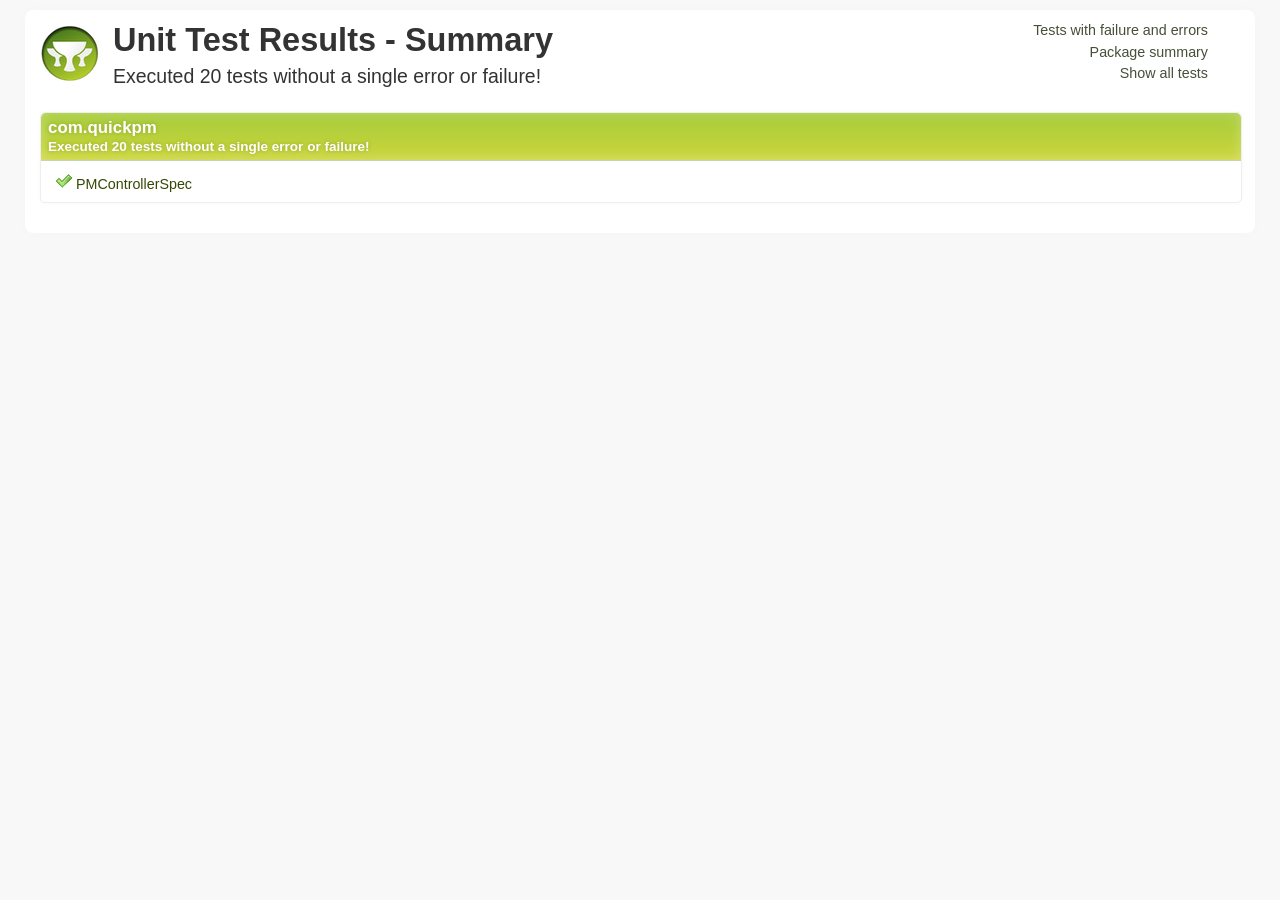
==== CSCIE-56-Project/target/test-reports/html/index.html @ a509b033 "Test cases for PMController done ProjectService started" ====
<!DOCTYPE html><html xmlns:lxslt="http://xml.apache.org/xslt" xmlns:stringutils="xalan://org.apache.tools.ant.util.StringUtils">
<head>
<META http-equiv="Content-Type" content="text/html; charset=utf-8">
<title>
        Unit Test Results
     - Package summary</title>
<link href="stylesheet.css" rel="stylesheet" type="text/css">
</head>
<body>
<div id="report" class="container container_8">
<div class="grid_6 alpha">
<div class="grailslogo"></div>
<h1>
        Unit Test Results
    - Summary </h1>
<p class="intro">
                        Executed
                        20
                        tests
                    
                        without a single error or failure!
                    </p>
</div>
<div class="grid_2 omega">
<nav id="navigationlinks">
<p>
<a href="failed.html">
                    Tests with failure and errors
                </a>
</p>
<p>
<a href="index.html">
                    Package summary
                </a>
</p>
<p>
<a href="all.html">
                    Show all tests
                </a>
</p>
</nav>
</div>
<div class="clear"></div>
<div class="testsuite success">
<div class="header">
<h2>com.quickpm</h2>
<h3>
                        Executed
                        20
                        tests
                    
                        without a single error or failure!
                    </h3>
</div>
<ul class="clearfix">
<li class="packagelink success">
<a href="com/quickpm/0_PMControllerSpec.html" title="20 tests executed in 5.255 seconds."><span class="icon success"></span>PMControllerSpec</a>
</li>
</ul>
</div>
<div class="clear"></div>
</div>
</body>
</html>
---- CSCIE-56-Project/target/test-reports/html/stylesheet.css ----
/* html5 boilerplate */
        html, body, div, span, object, iframe,
        h1, h2, h3, h4, h5, h6, p, blockquote, pre,
        abbr, address, cite, code, del, dfn, em, img, ins, kbd, q, samp,
        small, strong, sub, sup, var, b, i, dl, dt, dd, ol, ul, li {
        margin: 0;
        padding: 0;
        border: 0;
        font-size: 100%;
        font: inherit;
        vertical-align: baseline;
        }

        select, input, textarea, button { font:99% sans-serif; }
        pre, code, kbd, samp { font-family: monospace, sans-serif; }

        html { overflow-y: scroll; }
        a:hover, a:active { outline: none; }

        ::-moz-selection{ background: #FF9800; color:#fff; text-shadow: none; }
        ::selection { background: #FF9800; color:#fff; text-shadow: none; }
        a:link { -webkit-tap-highlight-color: #FF9800; }

        h1 { font-size: 2.5em; }
        h1, h2, h3, h4, h5, h6 { font-weight: bold; }
        body, select, input, textarea { color: #333; }

        /* html5 boilerpalte end */

        body {
            color: #333333;
            background-color: #F8F8F8;
            font:13px/1.231 ubuntu, sans-serif; *font-size:small;
        }

        p.intro { font-size: 1.5em; }

        a { color: #1A4491; text-decoration: none; }
        a:hover { }

        pre {
            border-radius: 5px;
            margin-bottom: 8px;
            padding: 15px;
            background-color: #FFFFFF;
            border: 1px solid #DEDEDE;
            font-family: Consolas, Monaco, monospace;
            font-size: 0.9em;
            white-space: pre;
            white-space: pre-wrap;
            word-wrap:
            break-word;
        }

        #report {
            border-radius: 8px;
            box-shadow: 0 0 8px #F5F5F5;

            background-color: white;
            margin: 10px auto;
            padding: 10px 15px;
        }

        /* Navigation links between the various views
        - - - - - - - - - - - - - - - - - - - - - - */
        #navigationlinks { text-align: right; }
        #navigationlinks p { padding: 2px; }
        #navigationlinks a { font-size: 1.1em; color: #464F38; }
        #navigationlinks a:hover { color: #333; }

        /* Test suites
        - - - - - - */

        .testsuite {
            border-radius: 5px;
            box-shadow: 0 0 4px #F8F8F8;

            background-color: F7F7F7;
            background: -moz-linear-gradient(center top , #F7F7F7, #FEFEFE);

            border: 1px solid #EEEEEE;
            margin: 20px 0;
            text-align: left;
            width: 100%;
        }

        .testsuite .header {
            color: white;
            padding: 5px 7px;
            text-shadow: 0 0 4px rgba(0, 0, 0, 0.2);
            font-size: 1.3em;

            border-radius: 5px 5px 0 0;
            box-shadow: 0 0 13px rgba(255, 255, 255, 0.3) inset;
        }

        .testsuite.error .header {
            background-color: #BC2F2F;
            background: -moz-linear-gradient(#BC2F2F, #C96952);
            background: -webkit-linear-gradient(#BC2F2F, #C96952);
            background: linear-gradient(#BC2F2F, #C96952);
            border-bottom: 1px solid #BE5B5B;
        }

        .testsuite.failure .header {
            background-color: #E69814;
            background: -moz-linear-gradient(#FFB75B, #E69814);
            background: -webkit-linear-gradient(#FFB75B, #E69814);
            background: linear-gradient(#FFB75B, #E69814);
            border-bottom: 1px solid #CD912B;
        }

        .testsuite.success .header {
            background-color: #A6CC3B;
            background: -moz-linear-gradient(#A6CC3B, #CBD53B);
            background: -webkit-linear-gradient(#A6CC3B, #CBD53B);
            background: linear-gradient(#A6CC3B, #CBD53B);
            border-bottom: 1px solid #C4D5B6;
        }

        .testsuite .header h2, h3 { margin: 0; padding: 0; }
        .testsuite .header h3 { font-size: 0.8em; }

        .testsuite .name {
            width: 50%;
        }

        .testsuite .time {
            width: 10%;
        }

        .testsuite .testcase {
            padding: 5px 0;
        }

        /* Link to individual test cases
        - - - - - - - - - - - - - - - - - */

        .packagelink {
            border: 1px solid transparent;
            float: left;
            font-size: 1.1em;
            list-style: none outside none;
            padding: 2px 7px 4px 7px;
            margin: 3px;
        }

        .packagelink:hover {
            border-radius: 4px;
            background-color: #f7f7f7;
            border: 1px solid #ddd;
        }

        .packagelink a {
            color: blue;
            text-decoration: none;
            display: inline-block;
        }

        .packagelink.failure a {
            color: #FB6C00 !important;
        }

        .packagelink.error a {
            color: #DD0707 !important;
        }

        .packagelink.success a {
            color: #344804 !important;
        }

        /* force line break for long test names wihtout white-space */
        .message { word-wrap: break-word; }

        .testcase.success .message { color: #595E51; }
        .testcase.error .message { color: #AA0E0E; }
        .testcase.failure .message { color: #FB6C00; }

        .testsuite .testcase:nth-of-type(2n) {
            background-color: #F4F4F4;
            border-bottom: 1px solid #EEEEEE;
            border-top: 1px solid #EEEEEE;
        }

        .testcase .message {
            font-size: 1.1em;
            font-weight: bold;
        }

        .testcase p.summary {
            margin-left: 5px;
            font-size: 1em;
            color: #444;
        }

        .outputinfo p { margin-top: 9px; }

        /* output is parsed using javascript and not visible by default.
        I don't think that having a non-javascript fallback is important
        as most Grails developers won't be using IE 6 :D */

        .testsuite .footer { display: none; }
        p { padding: 4px; }

        .footer.output {
            border-radius: 0 0 5px 5px;
            background-color: #F8F8F8;
            background: -moz-linear-gradient(center top , #F8F8F8, #F2F2F2);
            border-top: 1px solid #EEEEEE;
            margin-top: 10px;
        }

        .footer.output h2 { padding: 5px 0 0 5px; }
        .footer.output .sysout, .syserr { float: left; width: 49%; }
        .footer.output pre { margin: 5px; }

        .errorMessage {
            color: #AA0E0E;
            font-size: 1em;
            font-weight: bold;
        }

        .errorMessage.failure { color: #FB6C00 !important; }

        .grailslogo {
            background-image: url("[data-uri]");
            width: 63px; height: 66px;
            margin: 0 10px 5px 0;
            float: left;
        }

        /* icons */
        .icon { width: 16px; height: 16px; margin: 6px 4px 0; display: inline-block; }
        .icon.failure { background-image: url("[data-uri]"); }
        .icon.error { background-image: url("[data-uri]"); }
        .icon.success { background-image: url("[data-uri]"); }

        /* 960gs */
        body{min-width:1200px}
		.container_8{margin-left:auto;margin-right:auto;width:1200px}
		.grid_1,.grid_2,.grid_3,.grid_4,.grid_5,.grid_6,.grid_7,.grid_8{display:inline;float:left;position:relative;margin-left:15px;margin-right:15px}
		.push_1,.pull_1,.push_2,.pull_2,.push_3,.pull_3,.push_4,.pull_4,.push_5,.pull_5,.push_6,.pull_6,.push_7,.pull_7,.push_8,.pull_8{position:relative}
		.alpha{margin-left:0}
		.omega{margin-right:0}
		.container_8 .grid_1{width:120px}
		.container_8 .grid_2{width:270px}
		.container_8 .grid_3{width:420px}
		.container_8 .grid_4{width:570px}
		.container_8 .grid_5{width:720px}
		.container_8 .grid_6{width:870px}
		.container_8 .grid_7{width:1020px}
		.container_8 .grid_8{width:1170px}
		.container_8 .prefix_1{padding-left:150px}
		.container_8 .prefix_2{padding-left:300px}
		.container_8 .prefix_3{padding-left:450px}
		.container_8 .prefix_4{padding-left:600px}
		.container_8 .prefix_5{padding-left:750px}
		.container_8 .prefix_6{padding-left:900px}
		.container_8 .prefix_7{padding-left:1050px}
		.container_8 .suffix_1{padding-right:150px}
		.container_8 .suffix_2{padding-right:300px}
		.container_8 .suffix_3{padding-right:450px}
		.container_8 .suffix_4{padding-right:600px}
		.container_8 .suffix_5{padding-right:750px}
		.container_8 .suffix_6{padding-right:900px}
		.container_8 .suffix_7{padding-right:1050px}
		.container_8 .push_1{left:150px}
		.container_8 .push_2{left:300px}
		.container_8 .push_3{left:450px}
		.container_8 .push_4{left:600px}
		.container_8 .push_5{left:750px}
		.container_8 .push_6{left:900px}
		.container_8 .push_7{left:1050px}
		.container_8 .pull_1{left:-150px}
		.container_8 .pull_2{left:-300px}
		.container_8 .pull_3{left:-450px}
		.container_8 .pull_4{left:-600px}
		.container_8 .pull_5{left:-750px}
		.container_8 .pull_6{left:-900px}
		.container_8 .pull_7{left:-1050px}
		.clear{clear:both;display:block;overflow:hidden;visibility:hidden;width:0;height:0}
		.clearfix:before,.clearfix:after{content:'\0020';display:block;overflow:hidden;visibility:hidden;width:0;height:0}
		.clearfix:after{clear:both}
		.clearfix{zoom:1}
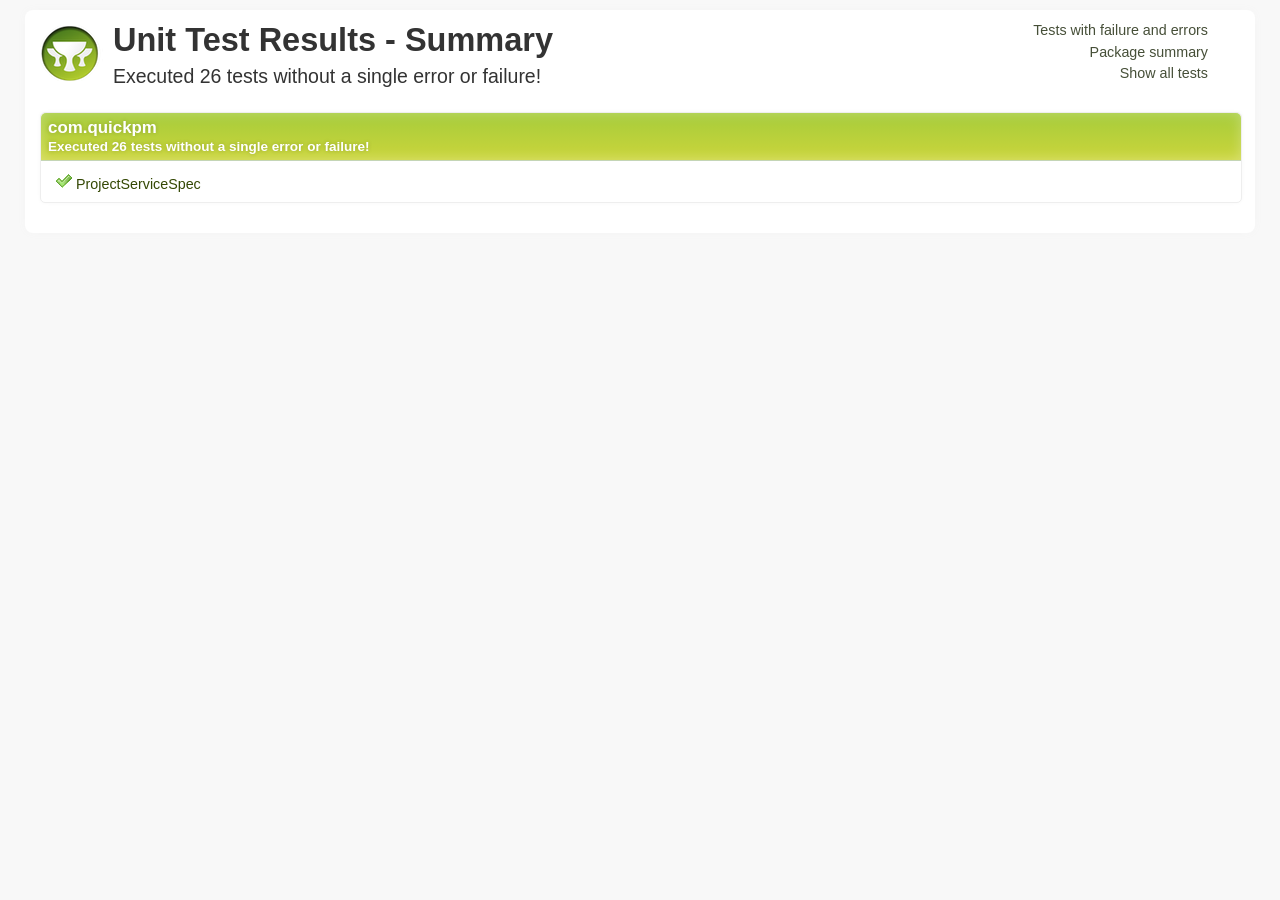
==== commit 3bfad9aa: "Unit tests for ProjectService 70% done" ====
--- a/CSCIE-56-Project/target/test-reports/html/index.html
+++ b/CSCIE-56-Project/target/test-reports/html/index.html
@@ -15,7 +15,7 @@
     - Summary </h1>
 <p class="intro">
                         Executed
-                        20
+                        26
                         tests
                     
                         without a single error or failure!
@@ -46,7 +46,7 @@
 <h2>com.quickpm</h2>
 <h3>
                         Executed
-                        20
+                        26
                         tests
                     
                         without a single error or failure!
@@ -54,7 +54,7 @@
 </div>
 <ul class="clearfix">
 <li class="packagelink success">
-<a href="com/quickpm/0_PMControllerSpec.html" title="20 tests executed in 5.255 seconds."><span class="icon success"></span>PMControllerSpec</a>
+<a href="com/quickpm/0_ProjectServiceSpec.html" title="26 tests executed in 4.436 seconds."><span class="icon success"></span>ProjectServiceSpec</a>
 </li>
 </ul>
 </div>
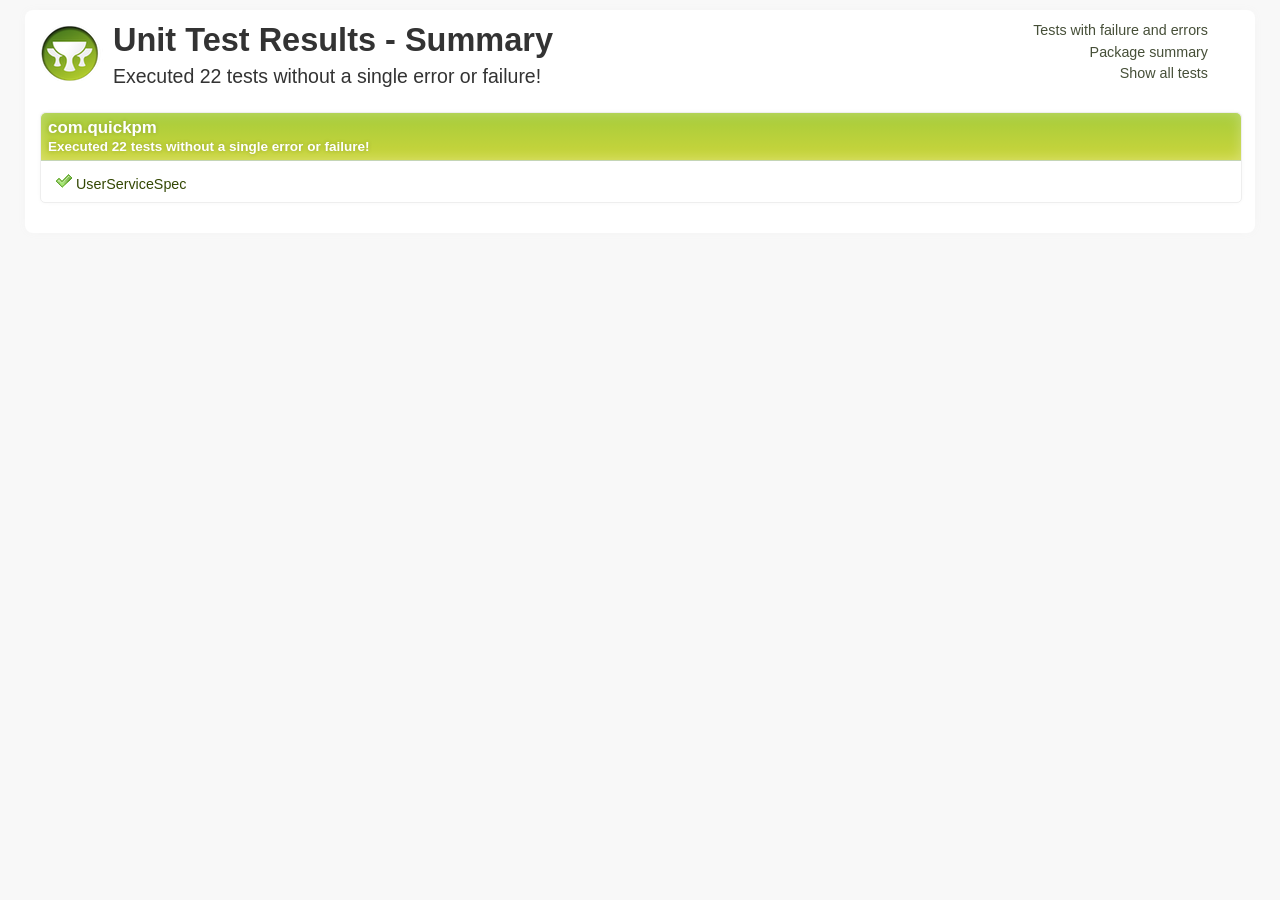
==== commit 68c3f388: "ProjectService unit tests done UserService unit tests done. Admin, Auth, TM and User controller unit" ====
--- a/CSCIE-56-Project/target/test-reports/html/index.html
+++ b/CSCIE-56-Project/target/test-reports/html/index.html
@@ -15,7 +15,7 @@
     - Summary </h1>
 <p class="intro">
                         Executed
-                        26
+                        22
                         tests
                     
                         without a single error or failure!
@@ -46,7 +46,7 @@
 <h2>com.quickpm</h2>
 <h3>
                         Executed
-                        26
+                        22
                         tests
                     
                         without a single error or failure!
@@ -54,7 +54,7 @@
 </div>
 <ul class="clearfix">
 <li class="packagelink success">
-<a href="com/quickpm/0_ProjectServiceSpec.html" title="26 tests executed in 4.436 seconds."><span class="icon success"></span>ProjectServiceSpec</a>
+<a href="com/quickpm/0_UserServiceSpec.html" title="22 tests executed in 4.109 seconds."><span class="icon success"></span>UserServiceSpec</a>
 </li>
 </ul>
 </div>
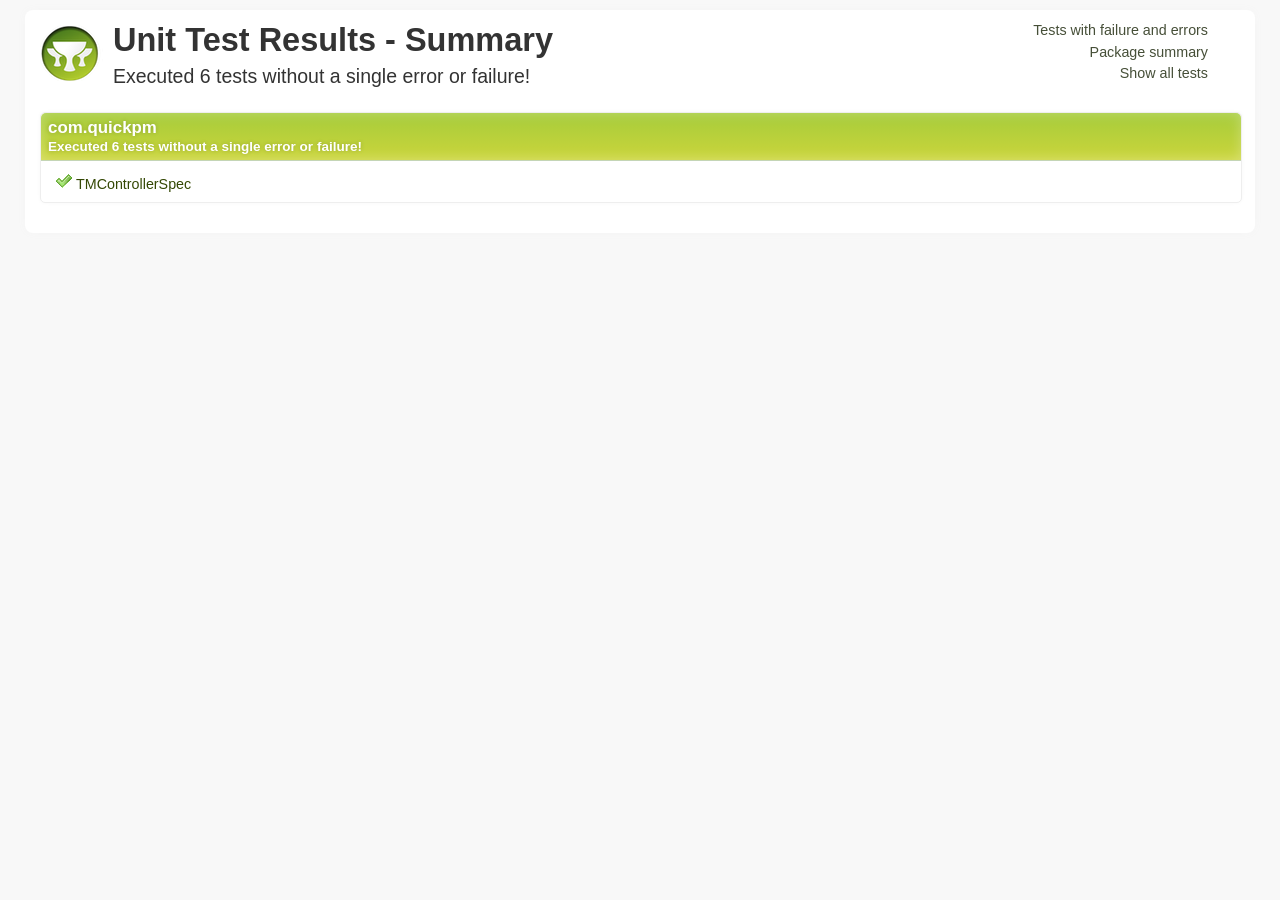
==== commit 967df76c: "TMController unit tests done" ====
--- a/CSCIE-56-Project/target/test-reports/html/index.html
+++ b/CSCIE-56-Project/target/test-reports/html/index.html
@@ -15,7 +15,7 @@
     - Summary </h1>
 <p class="intro">
                         Executed
-                        22
+                        6
                         tests
                     
                         without a single error or failure!
@@ -46,7 +46,7 @@
 <h2>com.quickpm</h2>
 <h3>
                         Executed
-                        22
+                        6
                         tests
                     
                         without a single error or failure!
@@ -54,7 +54,7 @@
 </div>
 <ul class="clearfix">
 <li class="packagelink success">
-<a href="com/quickpm/0_UserServiceSpec.html" title="22 tests executed in 4.109 seconds."><span class="icon success"></span>UserServiceSpec</a>
+<a href="com/quickpm/0_TMControllerSpec.html" title="6 tests executed in 4.146 seconds."><span class="icon success"></span>TMControllerSpec</a>
 </li>
 </ul>
 </div>
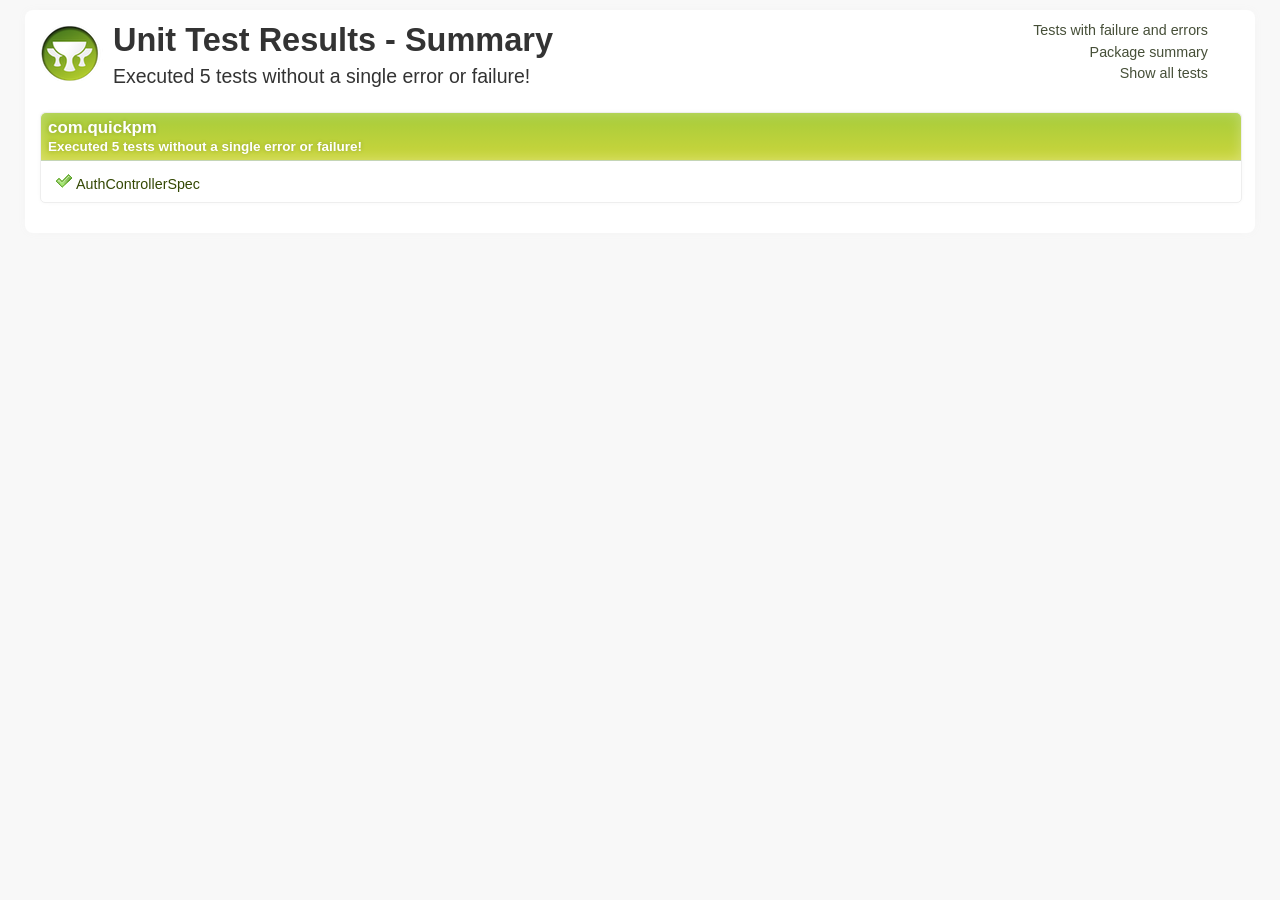
==== commit 5c4a4978: "User and Auth Controller unit test done." ====
--- a/CSCIE-56-Project/target/test-reports/html/index.html
+++ b/CSCIE-56-Project/target/test-reports/html/index.html
@@ -15,7 +15,7 @@
     - Summary </h1>
 <p class="intro">
                         Executed
-                        6
+                        5
                         tests
                     
                         without a single error or failure!
@@ -46,7 +46,7 @@
 <h2>com.quickpm</h2>
 <h3>
                         Executed
-                        6
+                        5
                         tests
                     
                         without a single error or failure!
@@ -54,7 +54,7 @@
 </div>
 <ul class="clearfix">
 <li class="packagelink success">
-<a href="com/quickpm/0_TMControllerSpec.html" title="6 tests executed in 4.146 seconds."><span class="icon success"></span>TMControllerSpec</a>
+<a href="com/quickpm/0_AuthControllerSpec.html" title="5 tests executed in 3.262 seconds."><span class="icon success"></span>AuthControllerSpec</a>
 </li>
 </ul>
 </div>
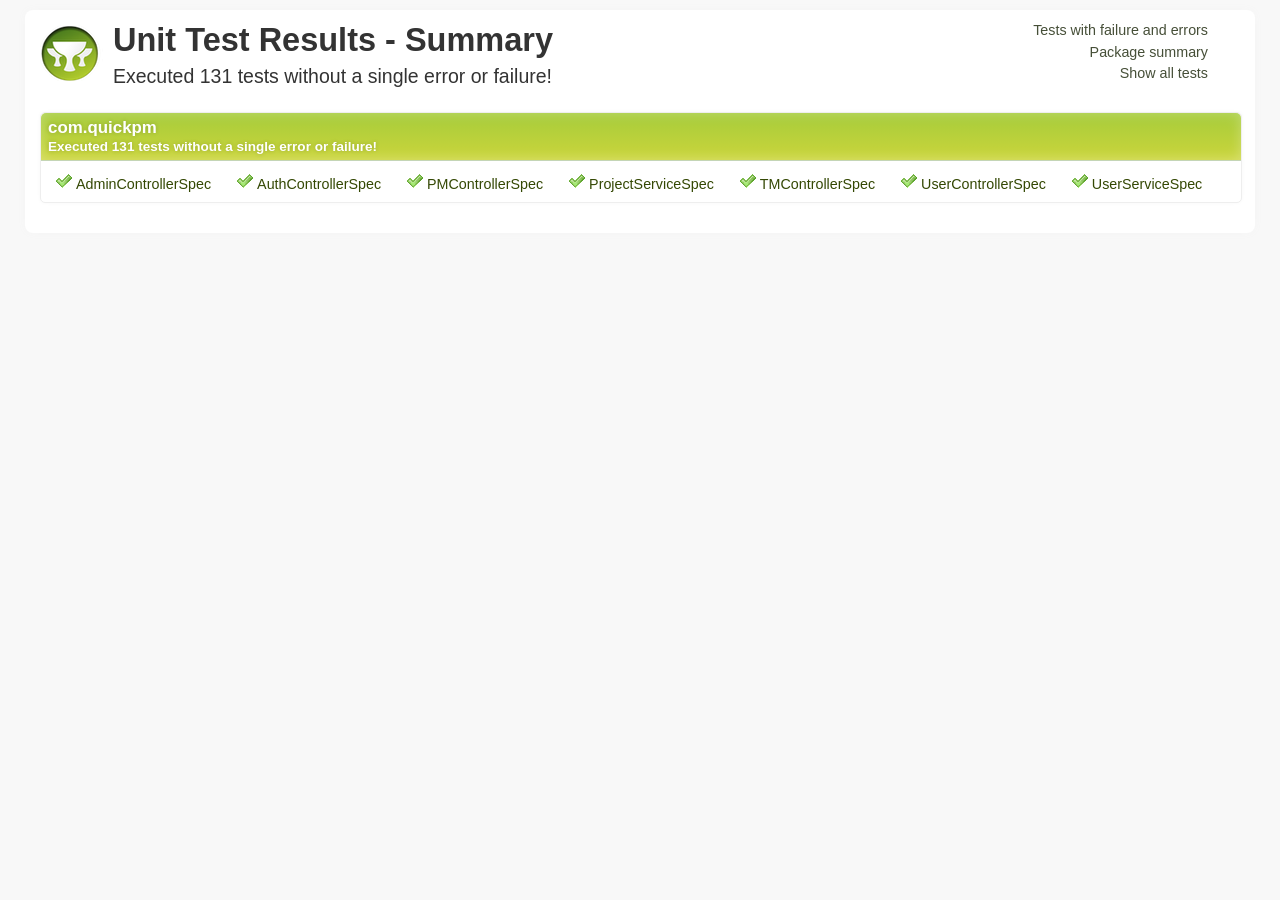
==== commit e064eb08: "Finished. doc left." ====
--- a/CSCIE-56-Project/target/test-reports/html/index.html
+++ b/CSCIE-56-Project/target/test-reports/html/index.html
@@ -15,7 +15,7 @@
     - Summary </h1>
 <p class="intro">
                         Executed
-                        5
+                        131
                         tests
                     
                         without a single error or failure!
@@ -46,7 +46,7 @@
 <h2>com.quickpm</h2>
 <h3>
                         Executed
-                        5
+                        131
                         tests
                     
                         without a single error or failure!
@@ -54,7 +54,25 @@
 </div>
 <ul class="clearfix">
 <li class="packagelink success">
-<a href="com/quickpm/0_AuthControllerSpec.html" title="5 tests executed in 3.262 seconds."><span class="icon success"></span>AuthControllerSpec</a>
+<a href="com/quickpm/0_AdminControllerSpec.html" title="13 tests executed in 4.53 seconds."><span class="icon success"></span>AdminControllerSpec</a>
+</li>
+<li class="packagelink success">
+<a href="com/quickpm/1_AuthControllerSpec.html" title="5 tests executed in 0.577 seconds."><span class="icon success"></span>AuthControllerSpec</a>
+</li>
+<li class="packagelink success">
+<a href="com/quickpm/2_PMControllerSpec.html" title="20 tests executed in 1.275 seconds."><span class="icon success"></span>PMControllerSpec</a>
+</li>
+<li class="packagelink success">
+<a href="com/quickpm/3_ProjectServiceSpec.html" title="62 tests executed in 2.624 seconds."><span class="icon success"></span>ProjectServiceSpec</a>
+</li>
+<li class="packagelink success">
+<a href="com/quickpm/4_TMControllerSpec.html" title="6 tests executed in 0.389 seconds."><span class="icon success"></span>TMControllerSpec</a>
+</li>
+<li class="packagelink success">
+<a href="com/quickpm/5_UserControllerSpec.html" title="3 tests executed in 0.128 seconds."><span class="icon success"></span>UserControllerSpec</a>
+</li>
+<li class="packagelink success">
+<a href="com/quickpm/6_UserServiceSpec.html" title="22 tests executed in 0.393 seconds."><span class="icon success"></span>UserServiceSpec</a>
 </li>
 </ul>
 </div>
